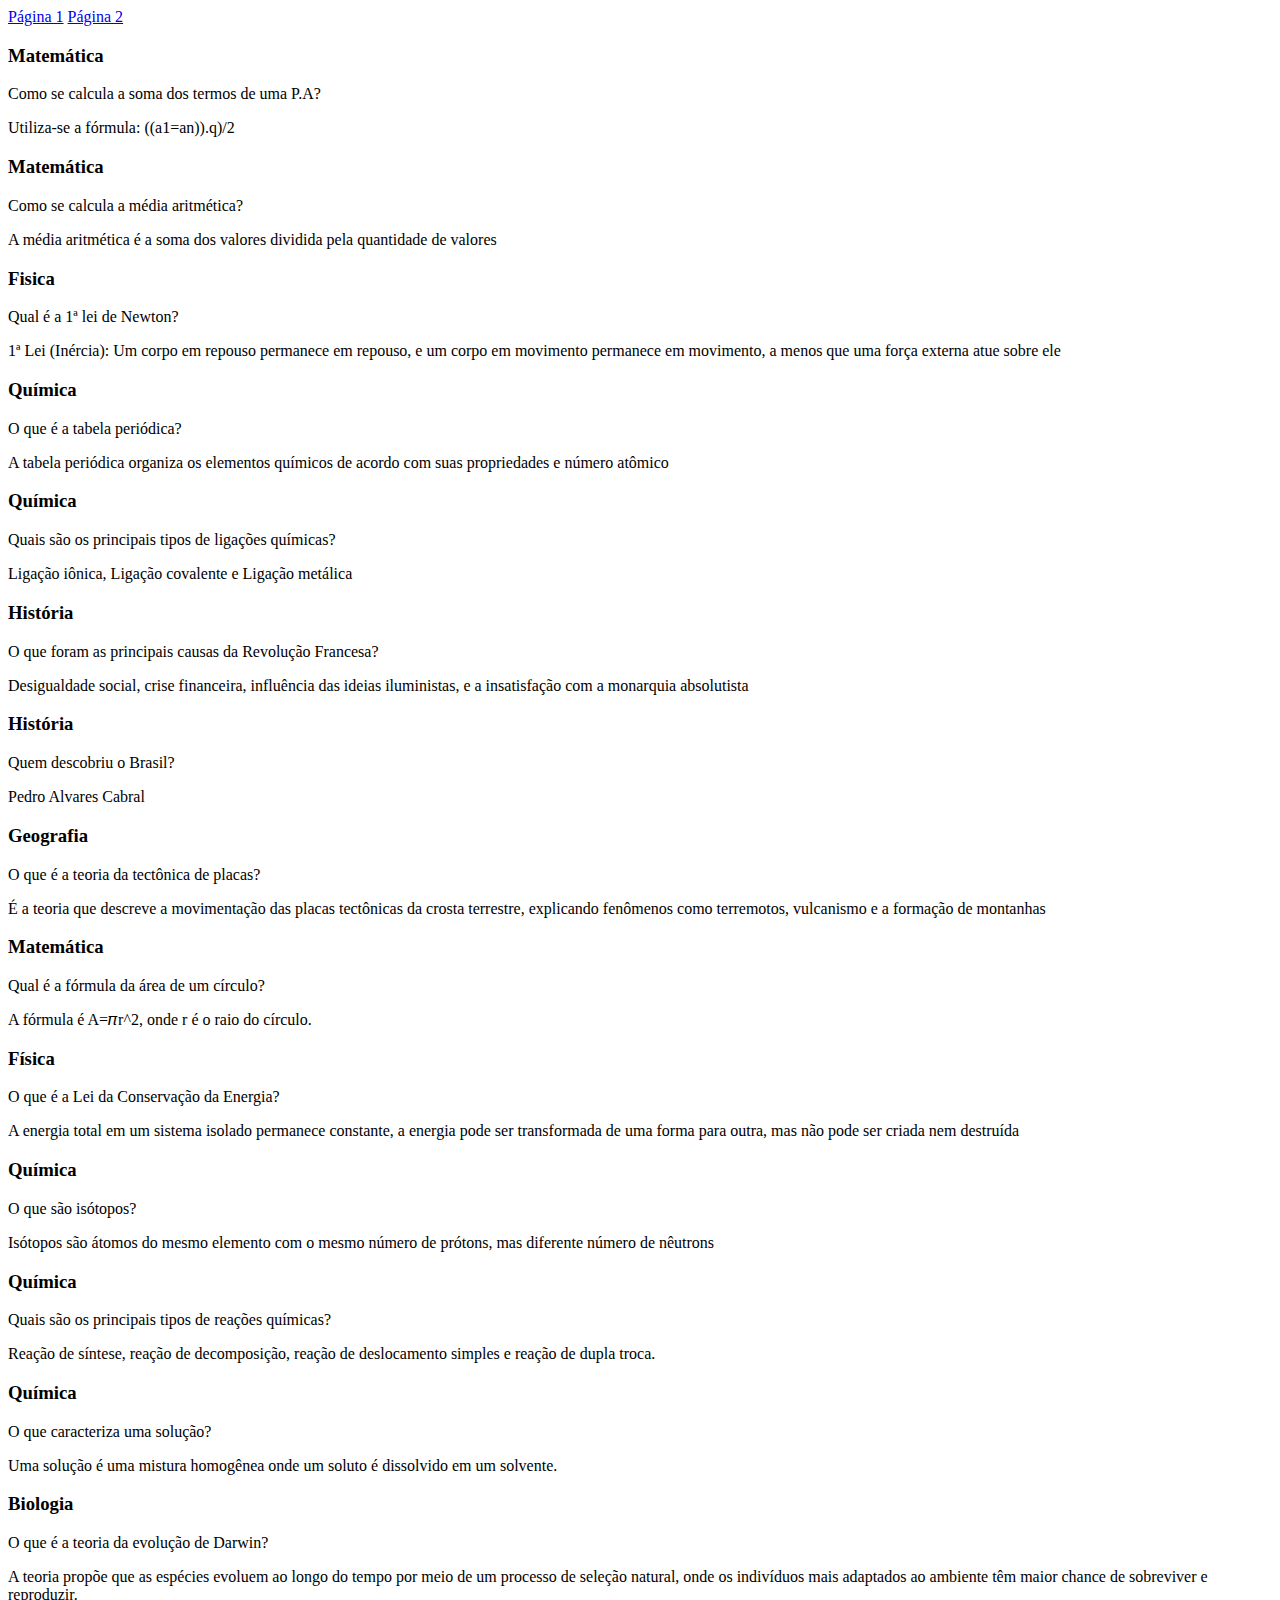
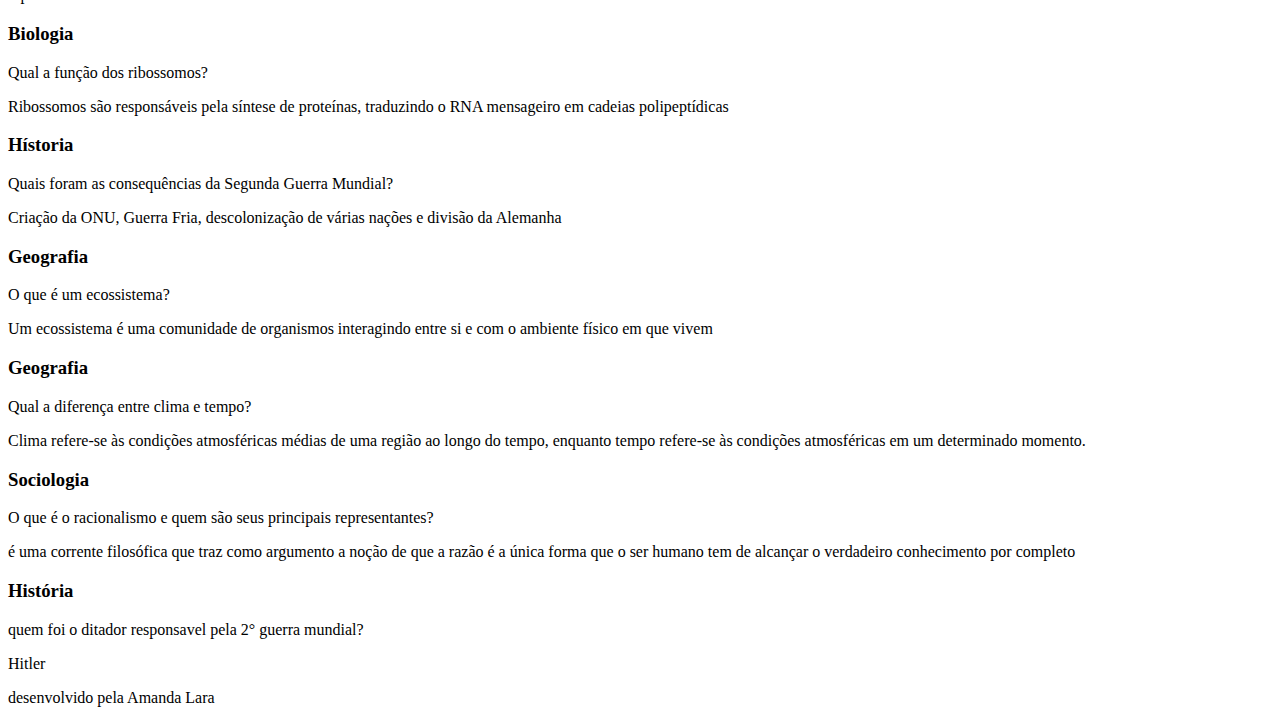
==== pagina2.html @ 5fdd79e1 "kn kjlji" ====
<!DOCTYPE html>
<html lang="pt">
<head>
    <meta charset="UTF-8">
    <meta name="viewport" content="width=device-width, initial-scale=1.0">
    <title>Document</title>
    <link rel="stylesheet" href="pagina2.css">
</head>
<body>
    <head>
        <a href="index.html"> Página 1</a>
        <a href="pagina2.html"> Página 2</a>
    </head>
    <section id="container">

    </section>
    <footer>
        desenvolvido pela Amanda Lara
    </footer>
    <script src="main.js"></script>
    <script src="perguntas.js"></script>
</body>

</html>
---- pagina2.css ----
.root{
    --fundo:#ffc0cb8e;
    --cartao-frente:#F08080;
    --cartao-verso:#CD5C5C;
    --destaque:#800000;
    --preto:#000000;
    --branco:#ffffff;
}

body{
    background-color: var(--fundo);
}

header{
    background: var(--preto);
    padding: 40px;
    display: flex;
    justify-content: space-around;

}
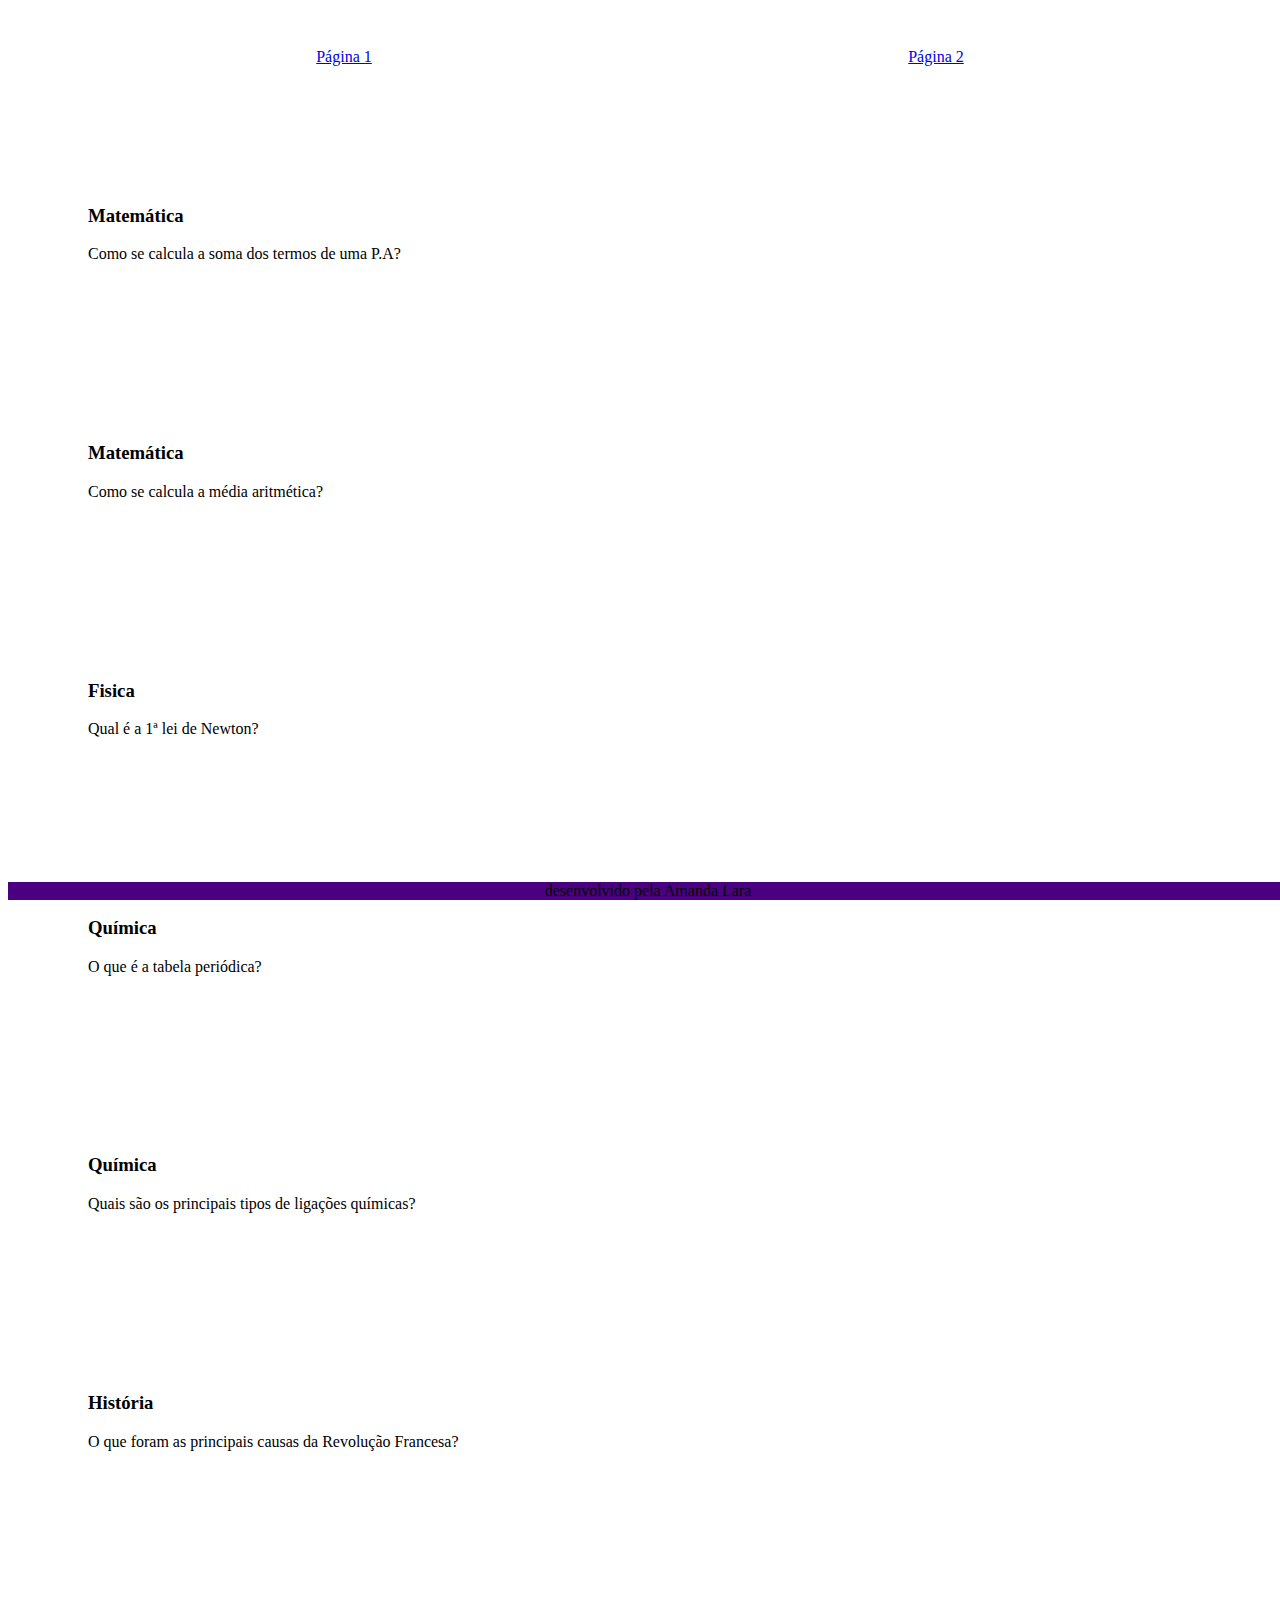
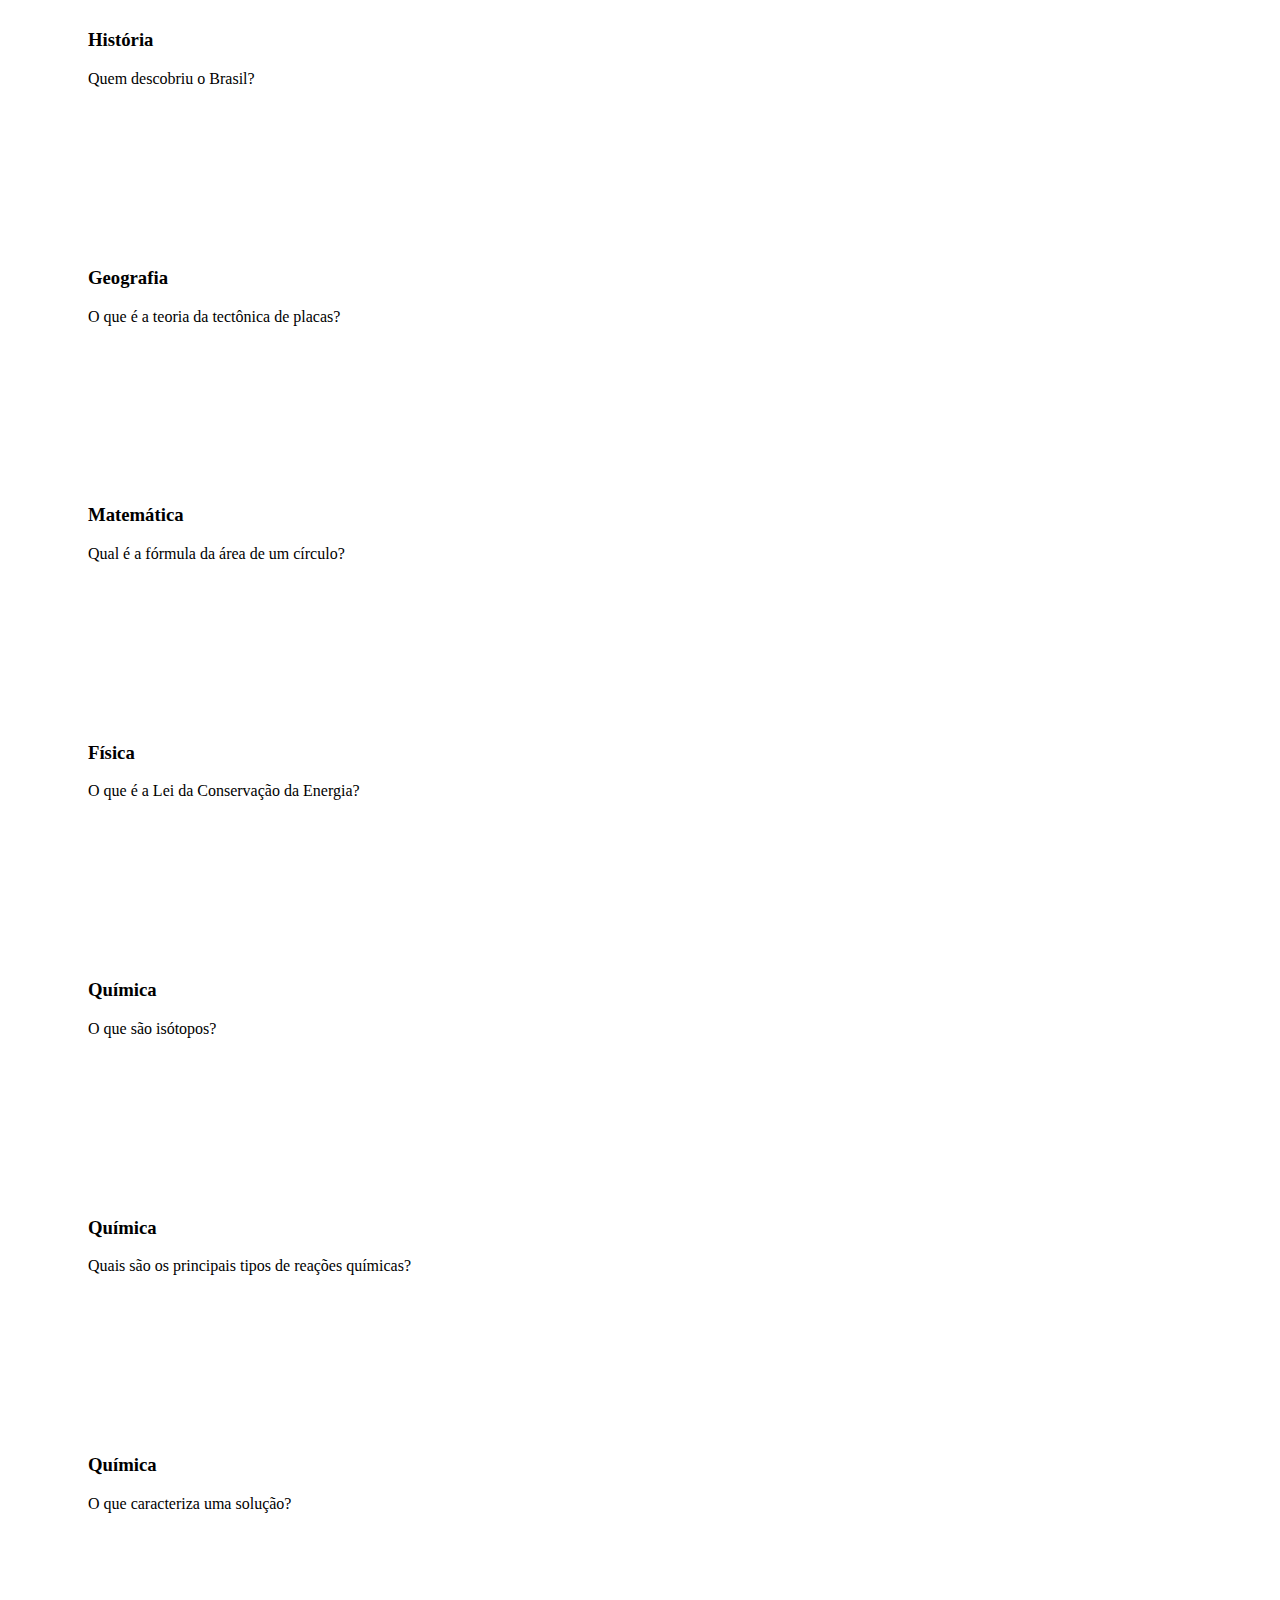
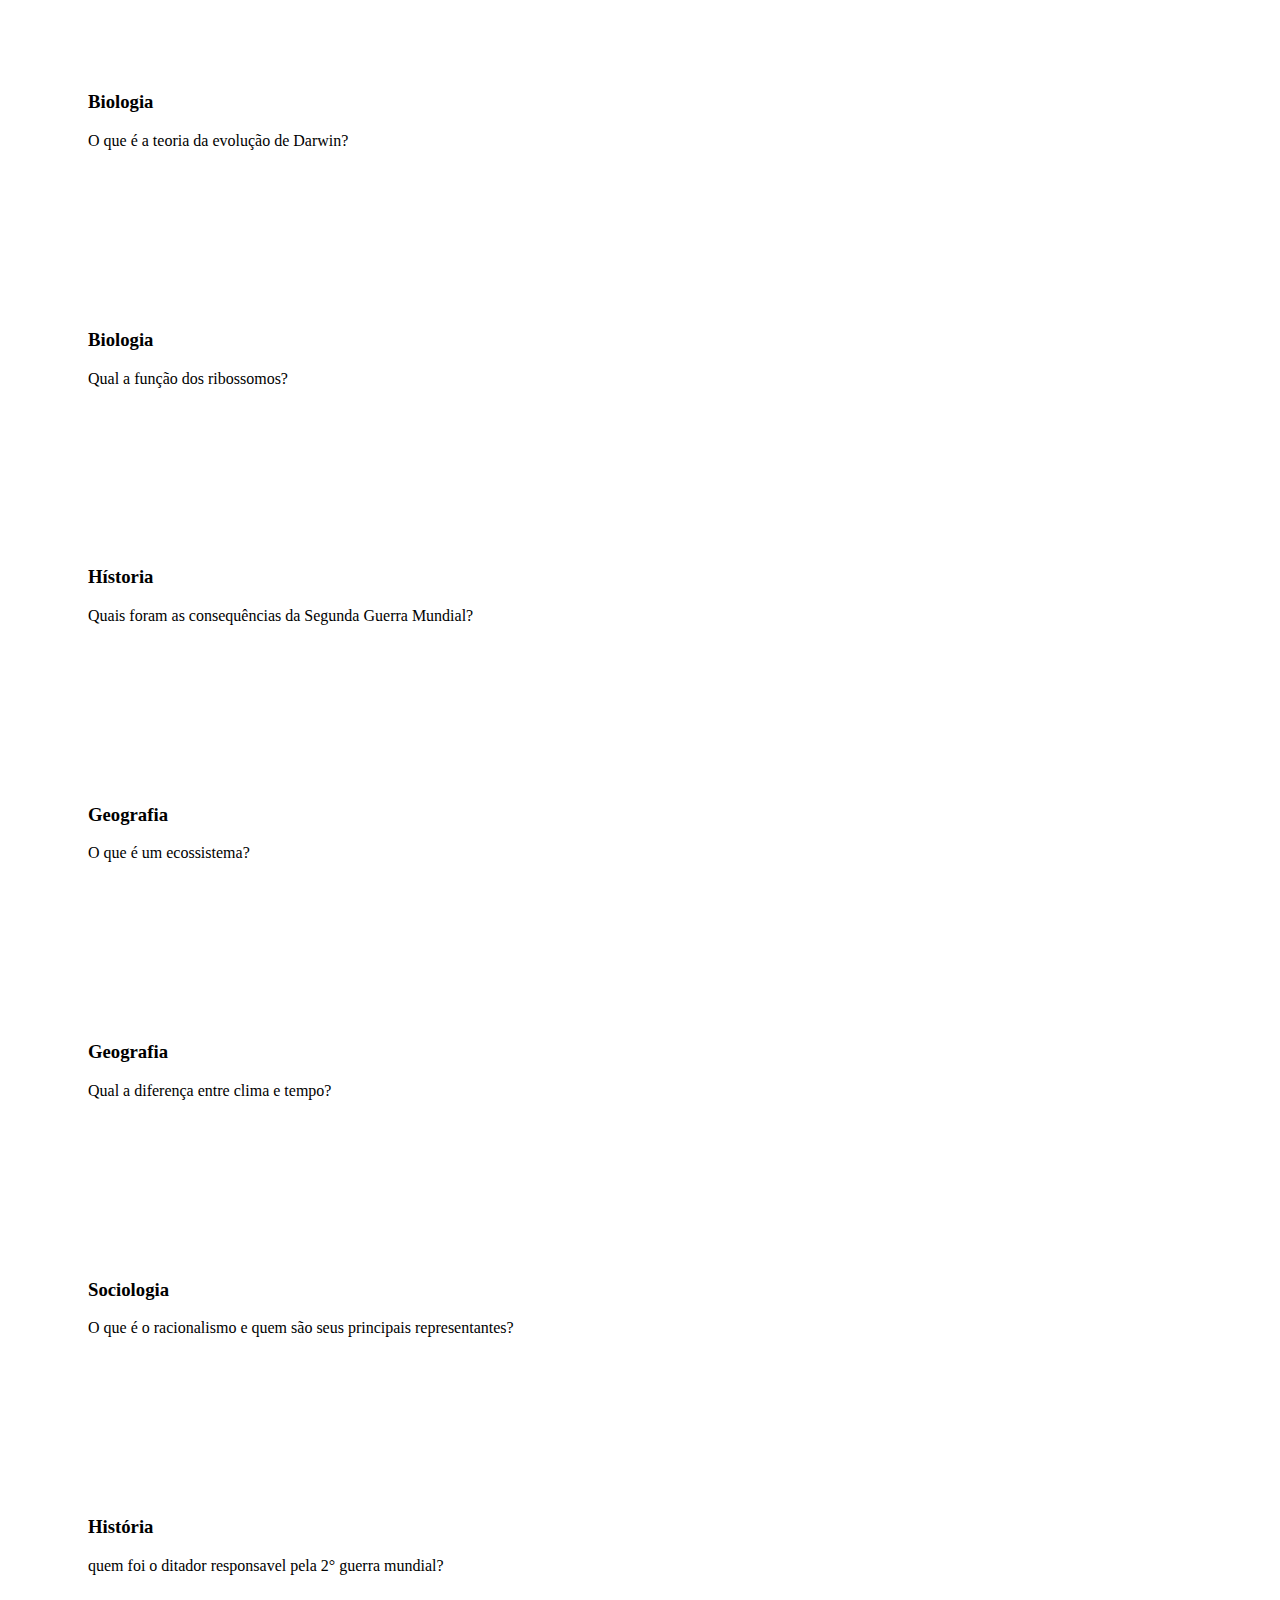
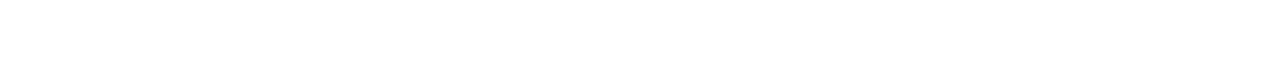
==== commit 394454ba: "fd" ====
--- a/pagina2.html
+++ b/pagina2.html
@@ -7,10 +7,10 @@
     <link rel="stylesheet" href="pagina2.css">
 </head>
 <body>
-    <head>
+    <header>
         <a href="index.html"> Página 1</a>
         <a href="pagina2.html"> Página 2</a>
-    </head>
+    </header>
     <section id="container">
 
     </section>
--- a/pagina2.css
+++ b/pagina2.css
@@ -17,4 +17,38 @@
     display: flex;
     justify-content: space-around;
 
+}
+
+footer{
+    position: fixed;
+    bottom:0;
+    background-color:#4B0082;
+    color: var(--branco);
+    width: 100%;
+    text-align: center;
+}
+
+#container{
+    display:grid;
+    padding: 40px;
+    gap: 4rem;
+}
+
+.conteudo-cartao{
+    padding: 40px;
+    background-color: var(--cartao-frente);
+    color: var(--branco);
+    box-shadow: 8px 8px 25px var(--preto);
+    cursor: pointer;
+
+}
+.resposta-cartao{
+    padding: 40px;
+    background-color: var(--cartao-verso);
+    display: none;
+}
+
+.conteudo-cartao :hover{
+    transform: scale(1.04);
+
 }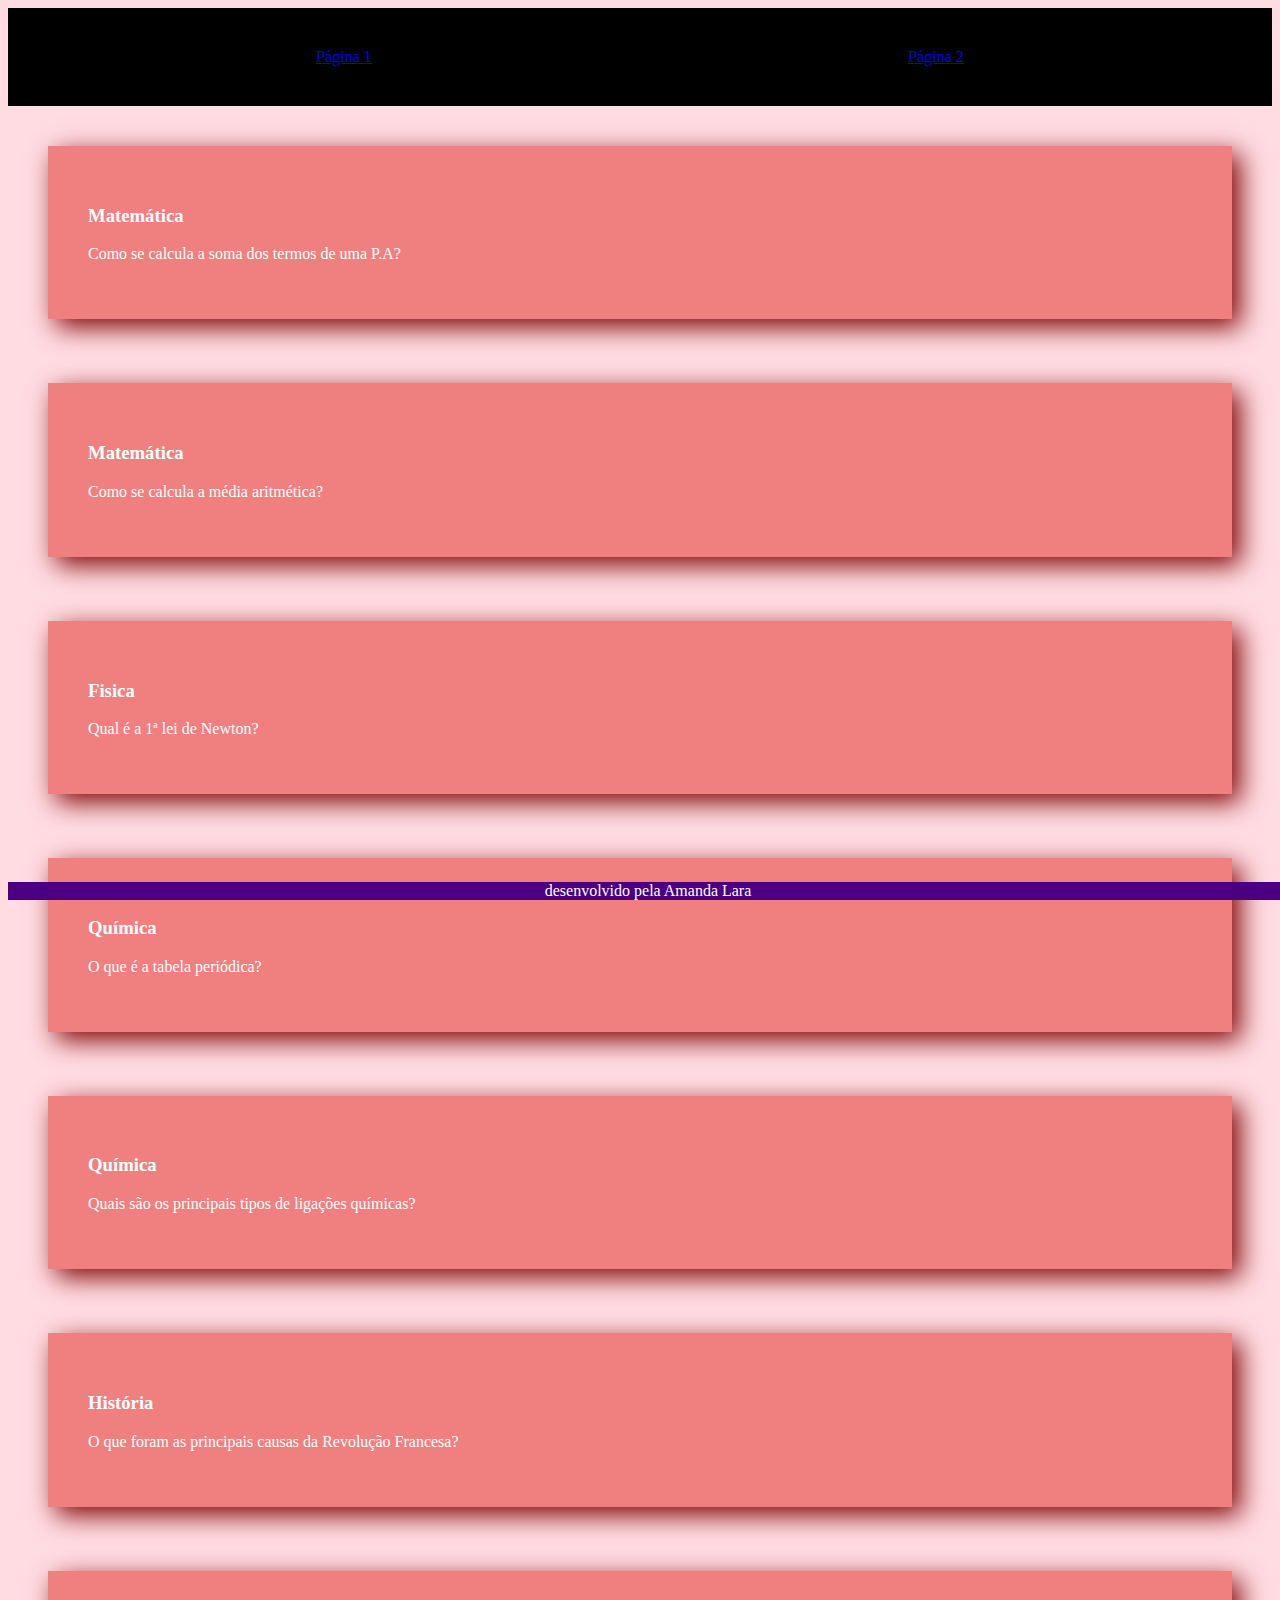
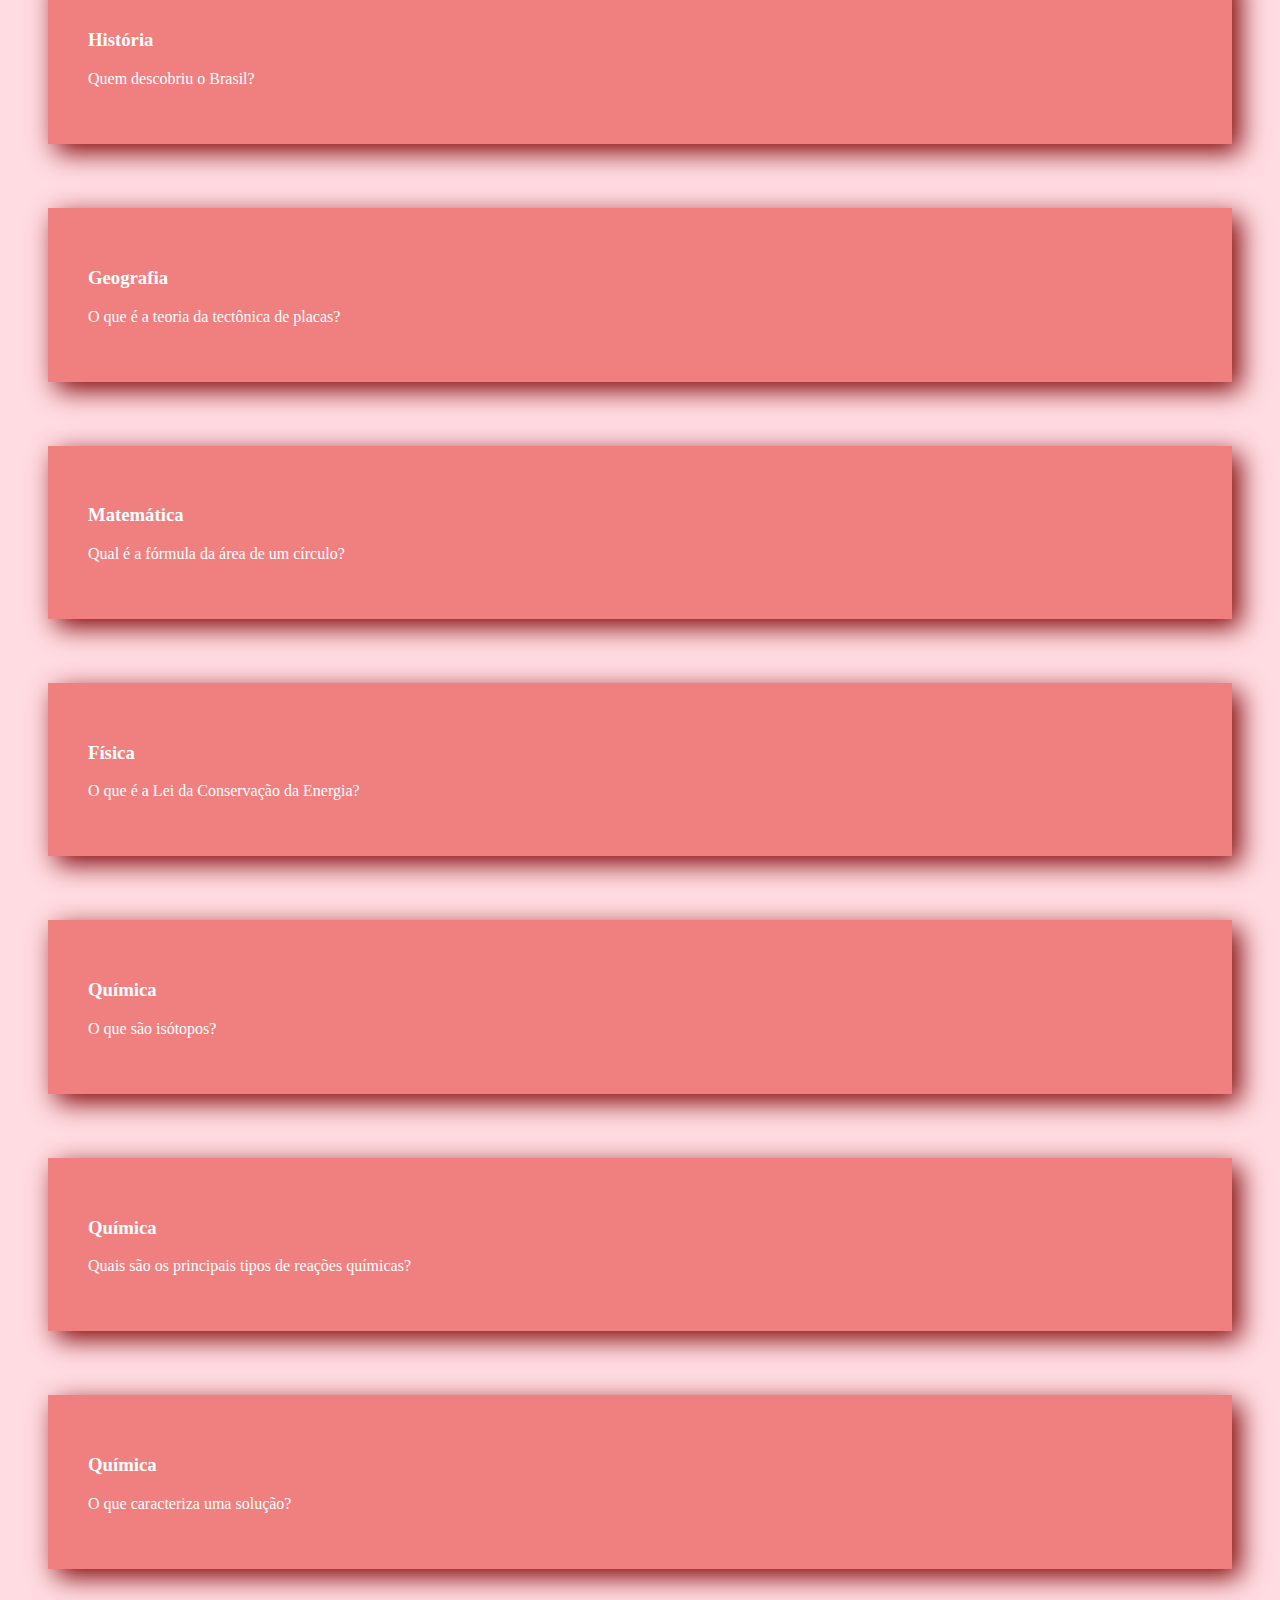
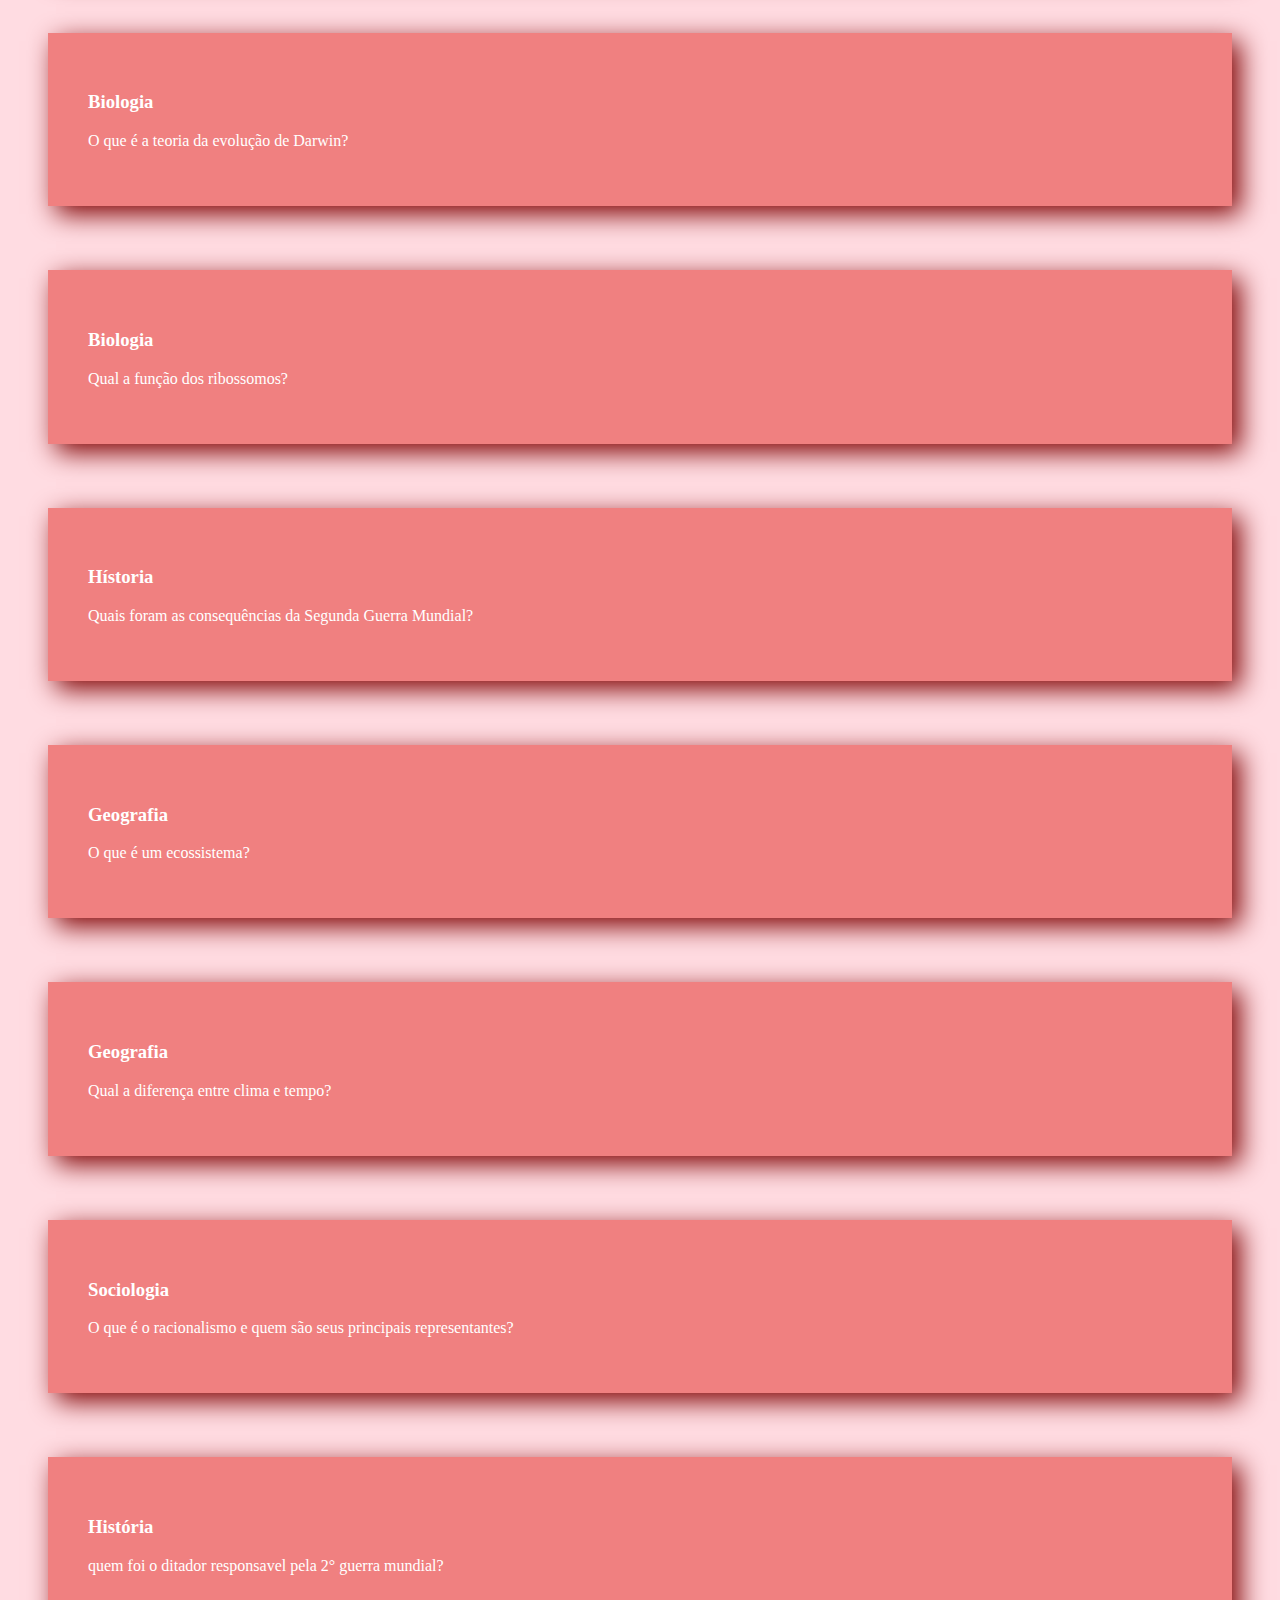
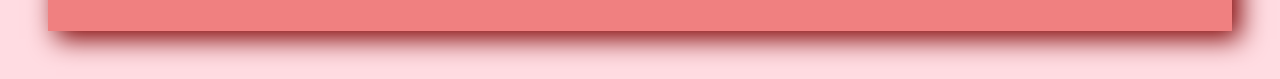
==== commit 7bab6392: "bfx" ====
--- a/pagina2.html
+++ b/pagina2.html
@@ -17,7 +17,7 @@
     <footer>
         desenvolvido pela Amanda Lara
     </footer>
-    <script src="main.js"></script>
+    <script src="pagina2.js"></script>
     <script src="perguntas.js"></script>
 </body>
 
--- a/pagina2.css
+++ b/pagina2.css
@@ -1,4 +1,4 @@
-.root{
+:root{
     --fundo:#ffc0cb8e;
     --cartao-frente:#F08080;
     --cartao-verso:#CD5C5C;
@@ -38,7 +38,7 @@
     padding: 40px;
     background-color: var(--cartao-frente);
     color: var(--branco);
-    box-shadow: 8px 8px 25px var(--preto);
+    box-shadow: 8px 8px 25px var(--destaque);
     cursor: pointer;
 
 }
@@ -48,7 +48,7 @@
     display: none;
 }
 
-.conteudo-cartao :hover{
+.conteudo-cartao:hover{
     transform: scale(1.04);
 
 }